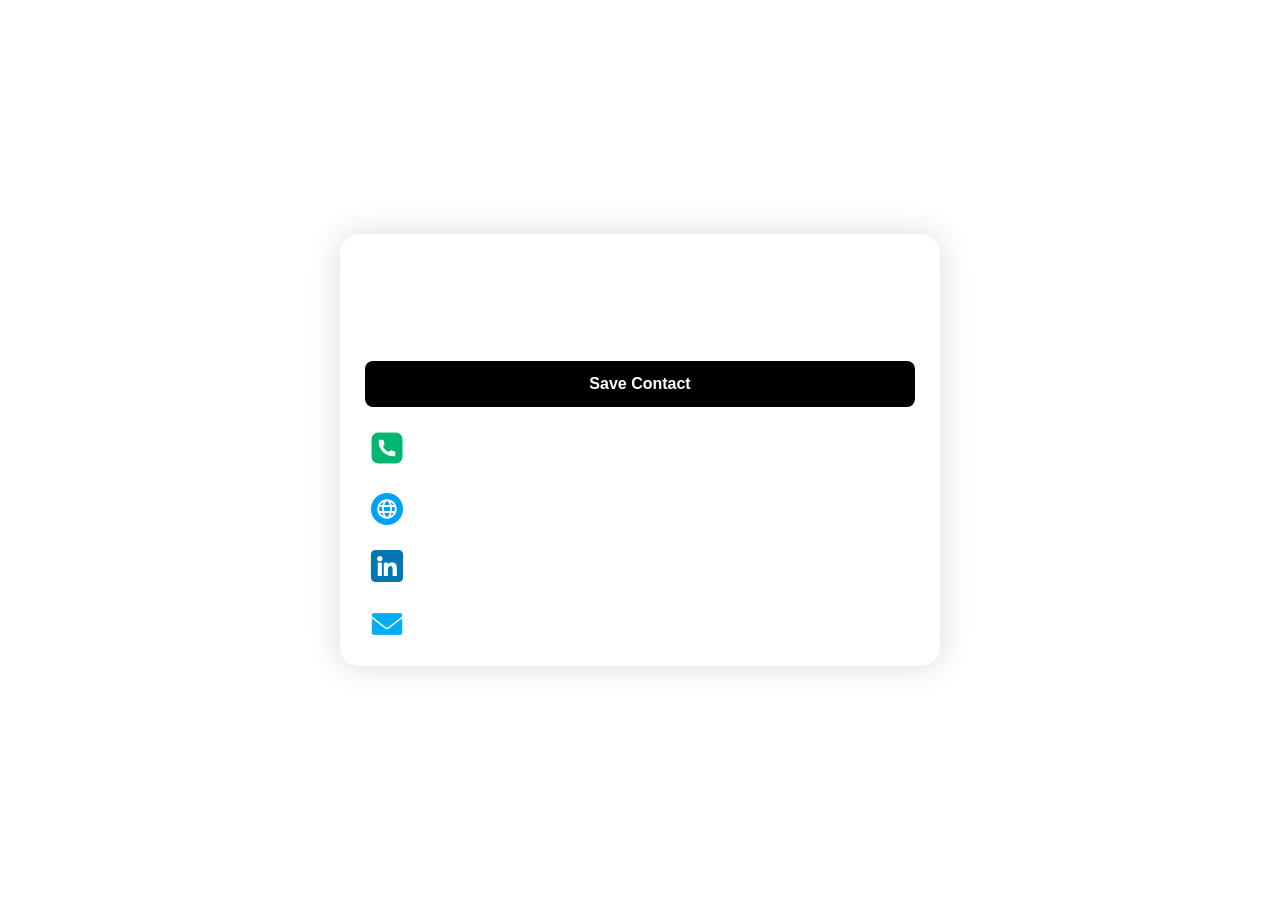
==== externalvp.html @ 49e5df1b "updated file names" ====
<!DOCTYPE html>
<html lang="en">
<head>
    <meta charset="UTF-8">
    <meta name="viewport" content="width=device-width, initial-scale=1.0">
    <title>Design 3</title>
    <link rel="stylesheet" href="styles3.css">
</head>
<body>
    <div class="container">
        <!-- <img 
        src="./assets/dominic-circle-profile.png" 
        srcset="./assets/dominic-circle-profile-150.png 150w, ./assets/dominic-circle-profile.png 396w"
        sizes="(max-width: 396px) 100vw, 396px"
        alt="Profile Picture"> -->
        <!-- <img src="./assets/dominic-circle-profile-180.png"> -->
        <h1>Sandra</h1>
        <h2>External Vice President</h2>
        <p>Helping companies grow through clear strategy and effective execution</p>
        <button id="save-contact-btn">Save Contact</button>

        <div class="socials">
        <!-- Phone number container -->
            <a class="social-container" href="tel:+15551234567">
                <img src="./assets/mobile.png" alt="Phone icon"> 
                <div class="details">
                    <h3>Call me</h3>
                    <p>+1 (555) 123-4567</p>
                </div>
            </a>
            <!-- Website Container -->
            <a class="social-container" href="https://shpe-gsfv.org/" target="_blank">
                <img src="./assets/globe-64px.png" alt="Internet icon"> 
                <div class="details">
                    <h3>SHPE-GSFV Website</h3>
                    <p>https://shpe-gsfv.org/</p>
                </div>   
            </a>
            <!-- LinkedIn container -->
            <a class="social-container" href="" target="_blank">
                <img src="./assets/linkedin-64px.png" alt="LinkedIn icon"> 
                <div class="details">
                    <h3>LinkedIn</h3>
                    <p></p>
                </div>   
            </a>
            <!-- Email container -->
            <a class="social-container" href="mailto:externalvp@shpe-gsfv.org">
                <img src="./assets/email-64px.png" alt="Email icon"> 
                <div class="details">
                    <h3>Email</h3>
                    <p>externalvp@shpe-gsfv.org</p>
                </div>   
            </a>
        </div>
    </div>
    <video autoplay muted loop id="bgvideo">
        <source src="./assets/valley-footage.mp4" type="video/mp4">
    </video>
   <script>
        document.getElementById('save-contact-btn').addEventListener('click', function() {
            const vCardData = 
            `BEGIN:VCARD
            VERSION:3.0
            FN: Dominic Gallardo
            ORG:SHPE GSFV
            TITLE:President
            TEL;TYPE=CELL:+1-555-123-4567
            TEL;TYPE=WORK:+1-555-123-4567
            EMAIL:president@shpe-gsfv.org
            URL:www.shpe-gsfv.org
            End:VCARD`;

            const blob = new Blob([vCardData], { type: 'text/vcard' });

            const url = URL.createObjectURL(blob);
            const link = document.createElement('a');
            link.href = url;
            link.download = 'Dominic_Gallardo.vcf';
            document.body.appendChild(link);
            link.click();

            document.body.removeChild(link);
            URL.revokeObjectURL(url);
        })
   </script>
   <style>
    .custom-button {
        background: none;
        width: 70%;
        background-color: rgb(17, 115, 236);
        color: white;
        text-align: center;
        padding: 0.5rem 1rem;
        border-radius: 7px;
        text-decoration: none;
        font-size: 1.2rem;
        margin-top:1.5rem;
    }
   </style>
</body>
</html>
---- styles3.css ----
*,
*::before,
*::after {
  box-sizing: border-box;
}
 
/* Remove default margin and padding */
* {
  margin: 0;
  padding: 0;
}
 
/* Remove list styles on ul, ol elements */
ul,
ol {
  list-style: none;
}
 
/* Set core root defaults */
html {
  -webkit-text-size-adjust: 100%;
  text-size-adjust: 100%;
}
 
/* Set core body defaults */
body {
  min-height: 100vh;
  line-height: 1.5;
  -webkit-font-smoothing: antialiased;
}
 
/* Make images easier to work with */
img,
picture,
video,
canvas,
svg {
  display: block;
  max-width: 100%;
  height: auto;
}
 
/* Inherit fonts for form elements */
input,
button,
textarea,
select {
  font: inherit;
  color: inherit;
}
 
/* Remove default button styling */
button {
  background: none;
  border: none;
  cursor: pointer;
}
 
/* Remove default anchor styling */
a {
  color: inherit;
  text-decoration: none;
}
 
/* Avoid text overflows */
p,
h1,
h2,
h3,
h4,
h5,
h6 {
  overflow-wrap: break-word;
}
 
/* Balance text wrapping on headings */
h1,
h2,
h3,
h4,
h5,
h6 {
  text-wrap: balance;
}
 
/* Tables */
table {
  border-collapse: collapse;
  border-spacing: 0;
}
 
/* Remove built-in form typography styles */
select,
textarea {
  resize: vertical;
}
 
/* Remove default fieldset styling */
fieldset {
  border: none;
}
 
/* Hidden attribute still works as expected */
[hidden] {
  display: none;
}
 
/* Reasonable default for focus visibility */
:focus-visible {
  outline: 2px solid currentColor;
  outline-offset: 2px;
}
 
/* Remove animations/transitions for people who prefer not to see them */
@media (prefers-reduced-motion: reduce) {
  *,
  *::before,
  *::after {
    animation-duration: 0.01ms !important;
    animation-iteration-count: 1 !important;
    transition-duration: 0.01ms !important;
    scroll-behavior: auto !important;
  }
}

h1 {
    font-size: 1.5rem;
    margin-top:0.5rem;
    font-weight: 800;
    margin-bottom: -0.2rem;
}
h2 {
    font-size: 1.2rem;
    font-weight: 600;
}

body {
    display: grid;
    margin: 0;
    height: 100vh;
    display:grid;
    place-items: center;
    font-family: Arial, Helvetica, sans-serif;

}

button {
    width: 100%;
    background-color: black;
    color: white;
    margin: 1rem auto;
    padding: 0.7rem 0;
    border-radius: 0.5rem;
    font-weight: bold;
}

.container {
    display:flex;
    flex-direction: column;
    align-items: center;
    width: 100%;
    max-width: 600px;
    margin: 0 auto;
    padding: 0 50px;
    font-family: Arial, Helvetica, sans-serif;
    border: 1px solid rgba(255,255,255,0.3);
    background: rgba(255,255,255, 0.15);
    backdrop-filter: blur(5px);
    -webkit-backdrop-filter: blur(5px);
    box-shadow: 0 0px 32px rgba(0,0,0,0.15);
    width: 88%;
    padding:1rem 1.5rem;
    border-radius: 20px;
}

.container h1, .container h2, .container p {
    color: white;
}

.container img {
    max-width: 100%;
    height: auto;
    display: block;
}

.socials {
  width: 100%;
  display: flex;
  flex-direction: column;
  gap: 10px;
}

.social-container {
  display: flex;
  align-items: center;
  background-color: #f5f4f4;
  border-radius: 0.5rem;
  padding: 0.4rem;
  background: rgba(255,255,255, 0.15);
  color:white;
}
.social-container img {
  width: 32px;
  height: 32px;
}

.details {
    display: flex;
    flex-direction: column;
    margin-left: 0.8rem;
}

.details h3 {
  font-size: 0.9rem;
  margin-bottom: -0.2rem;
  print-color-adjust: white;
}

.details p {
  font-size: 0.8rem;
  color: white;
}

#bgvideo {
  position: fixed;
  top:0;
  left: 0;
  width: 100%;
  height: 100%;
  object-fit: cover;
  z-index: -1;
}
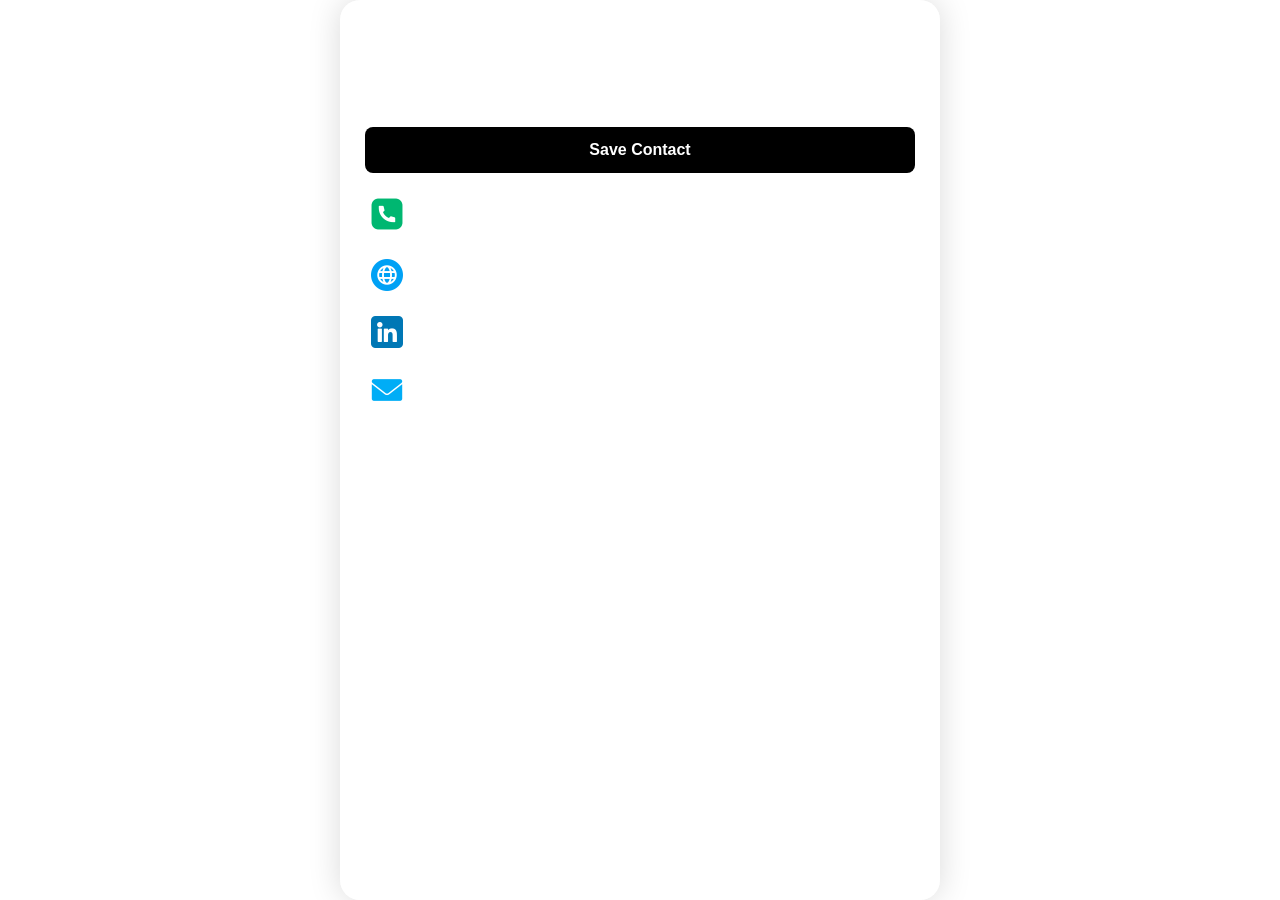
==== commit f74ffffc: "updated titles' :" ====
--- a/externalvp.html
+++ b/externalvp.html
@@ -3,7 +3,7 @@
 <head>
     <meta charset="UTF-8">
     <meta name="viewport" content="width=device-width, initial-scale=1.0">
-    <title>Design 3</title>
+    <title>SHPE-GSFV External Vice President</title>
     <link rel="stylesheet" href="styles3.css">
 </head>
 <body>
@@ -69,7 +69,7 @@
             TEL;TYPE=WORK:+1-555-123-4567
             EMAIL:president@shpe-gsfv.org
             URL:www.shpe-gsfv.org
-            End:VCARD`;
+            END:VCARD`;
 
             const blob = new Blob([vCardData], { type: 'text/vcard' });
 
--- a/styles3.css
+++ b/styles3.css
@@ -139,7 +139,7 @@
     margin: 0;
     height: 100vh;
     display:grid;
-    place-items: center;
+    /* place-items: center; */
     font-family: Arial, Helvetica, sans-serif;
 
 }
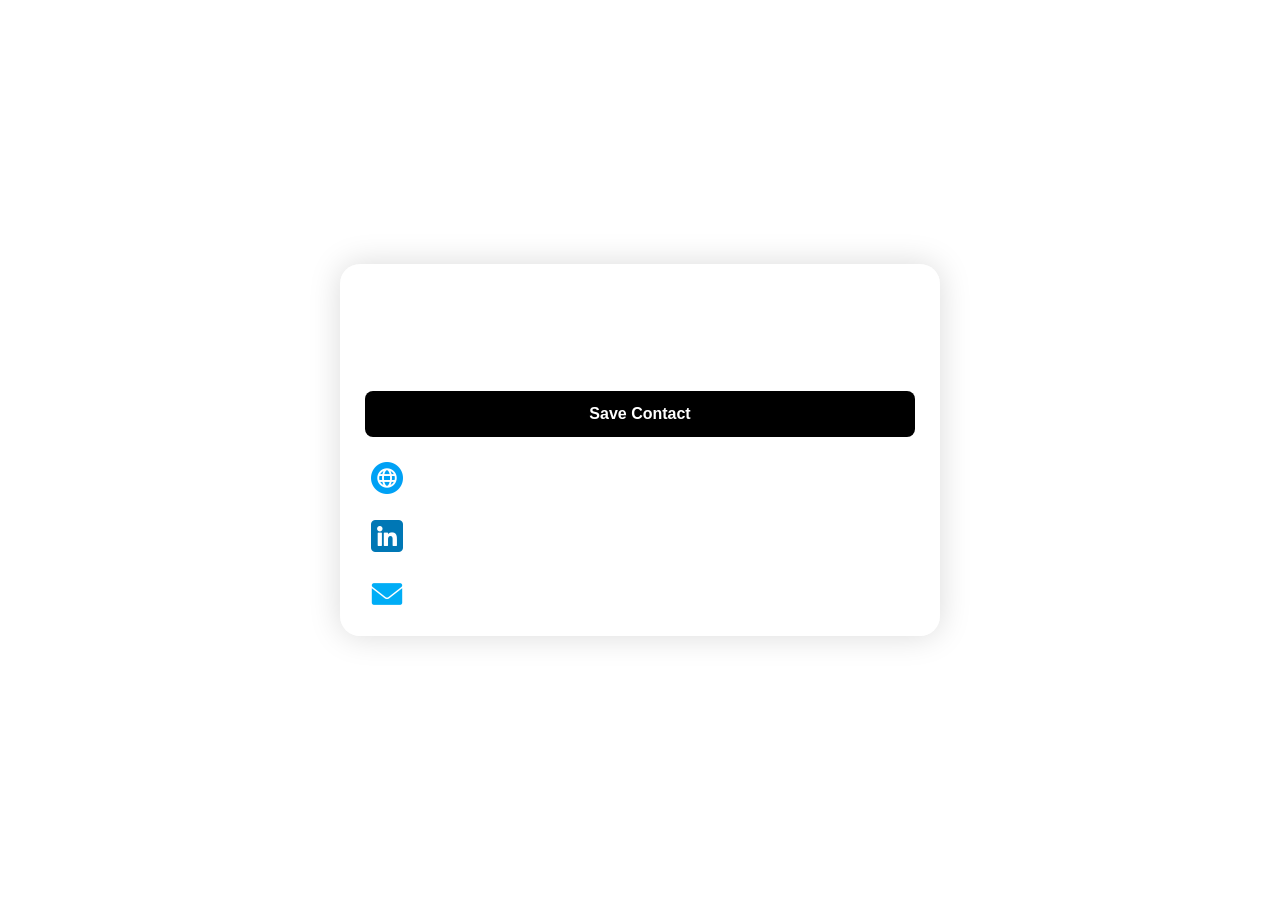
==== commit 0efde5d1: "updated files" ====
--- a/externalvp.html
+++ b/externalvp.html
@@ -21,13 +21,13 @@
 
         <div class="socials">
         <!-- Phone number container -->
-            <a class="social-container" href="tel:+15551234567">
+            <!-- <a class="social-container" href="tel:+15551234567">
                 <img src="./assets/mobile.png" alt="Phone icon"> 
                 <div class="details">
                     <h3>Call me</h3>
                     <p>+1 (555) 123-4567</p>
                 </div>
-            </a>
+            </a> -->
             <!-- Website Container -->
             <a class="social-container" href="https://shpe-gsfv.org/" target="_blank">
                 <img src="./assets/globe-64px.png" alt="Internet icon"> 
--- a/styles3.css
+++ b/styles3.css
@@ -139,7 +139,7 @@
     margin: 0;
     height: 100vh;
     display:grid;
-    /* place-items: center; */
+    place-items: center;
     font-family: Arial, Helvetica, sans-serif;
 
 }
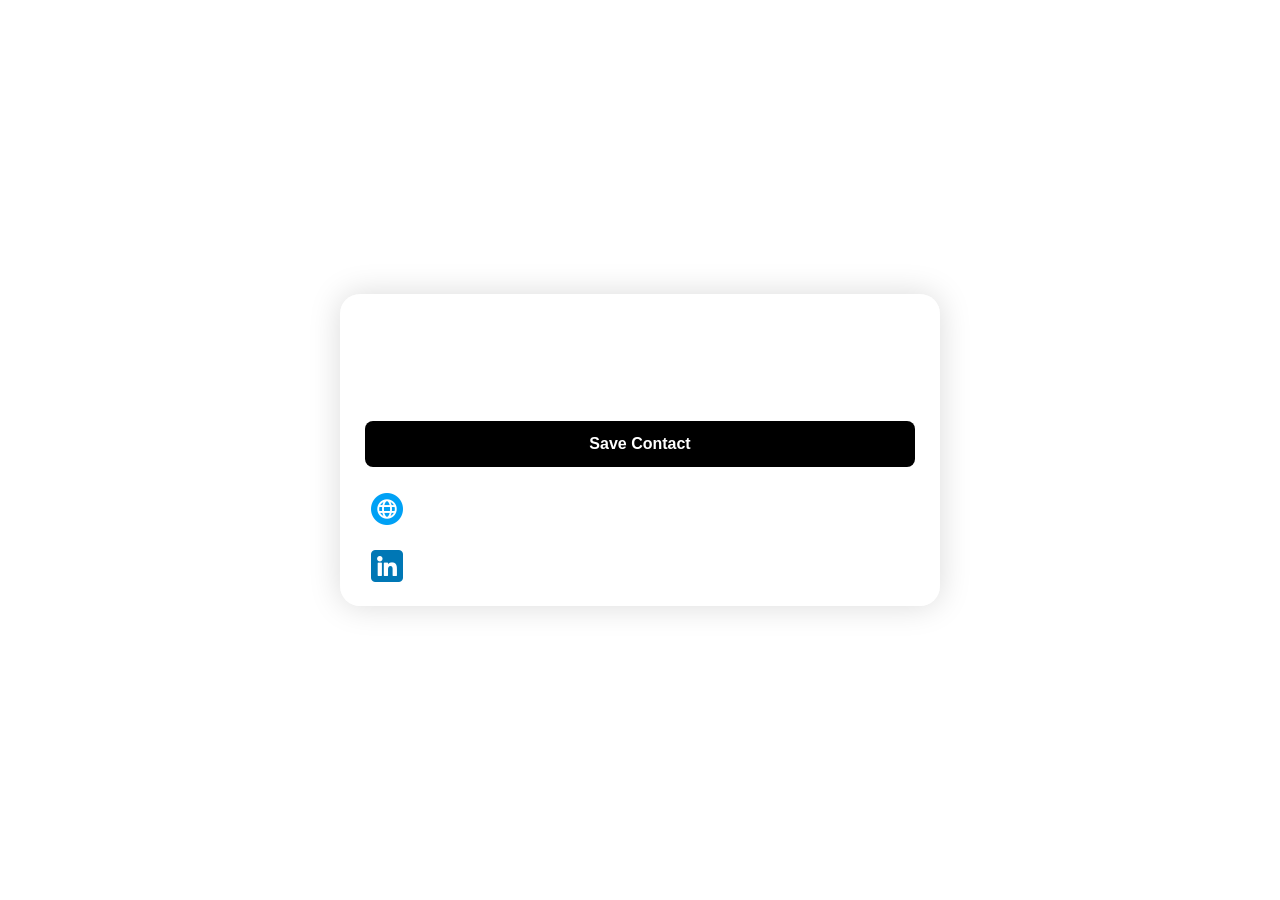
==== commit 355e7f30: "updated files" ====
--- a/externalvp.html
+++ b/externalvp.html
@@ -45,13 +45,13 @@
                 </div>   
             </a>
             <!-- Email container -->
-            <a class="social-container" href="mailto:externalvp@shpe-gsfv.org">
+            <!-- <a class="social-container" href="mailto:externalvp@shpe-gsfv.org">
                 <img src="./assets/email-64px.png" alt="Email icon"> 
                 <div class="details">
                     <h3>Email</h3>
                     <p>externalvp@shpe-gsfv.org</p>
                 </div>   
-            </a>
+            </a> -->
         </div>
     </div>
     <video autoplay muted loop id="bgvideo">
@@ -60,23 +60,21 @@
    <script>
         document.getElementById('save-contact-btn').addEventListener('click', function() {
             const vCardData = 
-            `BEGIN:VCARD
-            VERSION:3.0
-            FN: Dominic Gallardo
-            ORG:SHPE GSFV
-            TITLE:President
-            TEL;TYPE=CELL:+1-555-123-4567
-            TEL;TYPE=WORK:+1-555-123-4567
-            EMAIL:president@shpe-gsfv.org
-            URL:www.shpe-gsfv.org
-            END:VCARD`;
+`BEGIN:VCARD
+VERSION:3.0
+FN:Sandra
+ORG:SHPE GSFV
+TITLE:External Vice President
+EMAIL:externalvp@shpe-gsfv.org
+URL:www.shpe-gsfv.org
+END:VCARD`;
 
             const blob = new Blob([vCardData], { type: 'text/vcard' });
 
             const url = URL.createObjectURL(blob);
             const link = document.createElement('a');
             link.href = url;
-            link.download = 'Dominic_Gallardo.vcf';
+            link.download = 'Sandra.vcf';
             document.body.appendChild(link);
             link.click();
 
